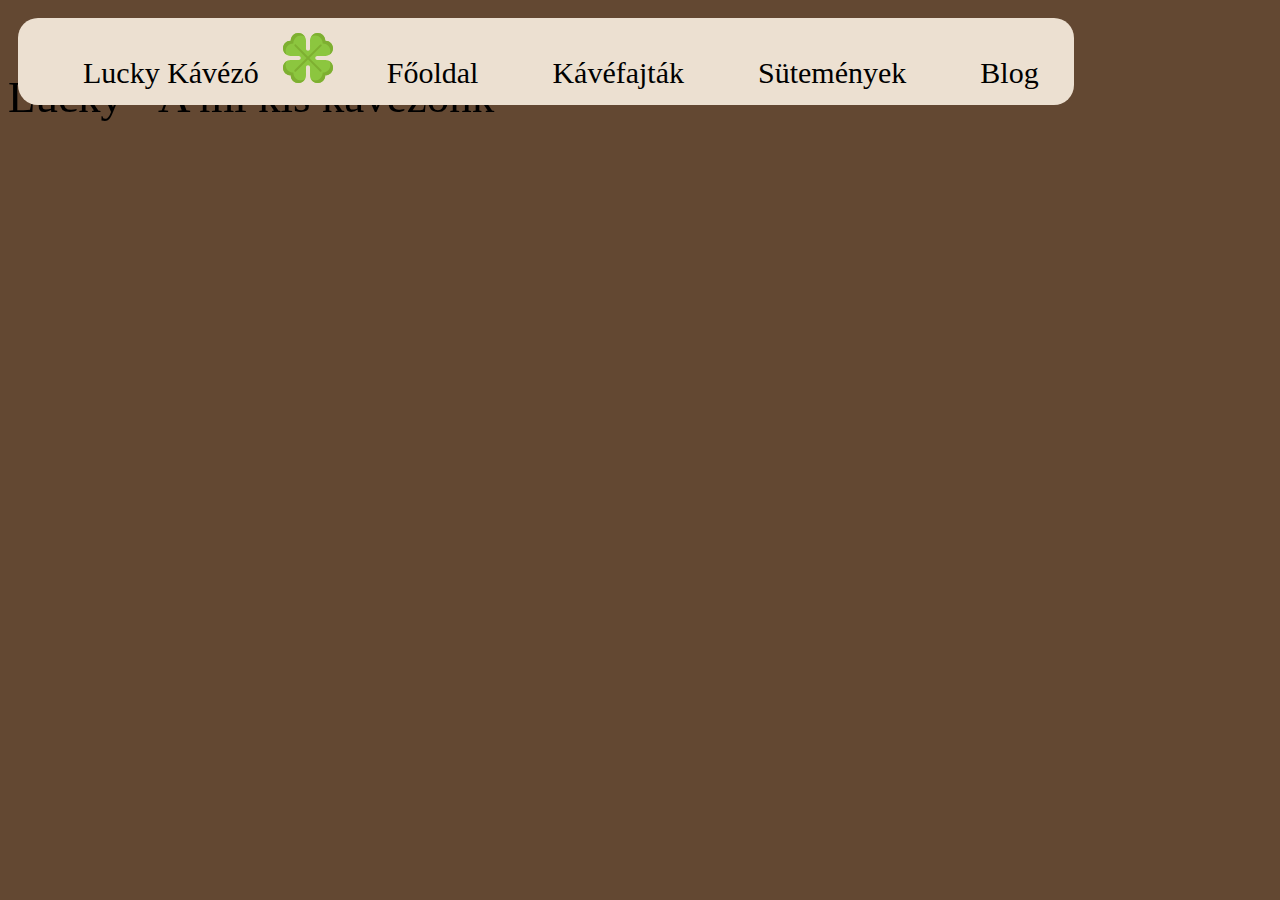
==== html/index.html @ a7bd3fa5 "Merge branch 'main' of https://github.com/BallaMate16/Lucky-K-v-z-" ====
<!doctype html>
<html lang="hu">
  <head>
    <meta charset="utf-8">
    <title>Lucky Kávézó</title>
    <link href="https://cdn.jsdelivr.net/npm/bootstrap@5.3.2/dist/css/bootstrap.min.css" rel="stylesheet" integrity="sha384-T3c6CoIi6uLrA9TneNEoa7RxnatzjcDSCmG1MXxSR1GAsXEV/Dwwykc2MPK8M2HN" crossorigin="anonymous">
    <link rel="stylesheet" href="../css/css.css">
  </head>
  <body class="fooldal">
    <nav class="container-fluid">
      <div class="row"></div>
      <div class="col-12"></div>
      <a href="index.html">Lucky Kávézó</a>
      <img src="../img/clover_svg.svg" alt="Lucky Kávézó" class="logo">
      <a href="index.html">Főoldal</a>
      <a href="kavefajtak.html">Kávéfajták</a>
      <a href="sutik.html">Sütemények</a>
      <a href="Blog.html">Blog</a>
    </nav>
  <br>
    <p class="szoveg">Lucky - A mi kis kávézónk</p>
    <p céass="szovegkis"></p>
   
  </body>
</html>
---- css/css.css ----
@import url('https://fonts.googleapis.com/css2?family=Ingrid+Darling&display=swap');

body{
    background-color: #634832;
}
.logo{
    width: 50px;
    height: 50px;
    align-items: center;
    text-align: center;
}

nav{
    background-color: #ece0d1;
    padding: 15px;
    position: fixed;
    border-radius: 20px;
    margin:10px;
   
}
nav a{
    color: black;
    font-size: 30px;
    text-decoration: none       ;
    padding-right: 20px;
    padding-left: 50px;
}
.banner{
    background-image: url(../img/kávézó/index.jpg);
    background-position: center center;
    background-size: cover;
    height: 400px;
}   

.fooldal{
        background-image:url(../img/kávézó/index.jpg);
        background-size:2000px;
        background-repeat: no-repeat;
        position: fixed;}
      
h1{
    color: #433224;
    text-align: center;
}
.kave{
    color: #433224;
    background-color: #e0c5af;
    border-radius: 4px;
    margin-bottom: 1rem;
    border:1px solid;
}
.kave:hover{
    box-shadow: 0px 0px 5px #d2b59e;
}
.kave h2{
   font-size: 1rem;
    text-align: center;
    margin-top: 1rem;
    margin-bottom: 1rem;
    font-variant: small-caps;
}

.kep1{
    background-color: #d2b59e;
    margin-left: 50px;
    margin-right: 50px;
    border-radius: 20px;
}
.kep2{
    background-color: #d2b59e;
    margin-left: 50px;
    margin-right: 50px;
    border-radius: 20px;
}
.kep3{
    background-color: #d2b59e;
    margin-left: 50px;
    margin-right: 50px;
    border-radius: 20px;
}

p{
    font-size: 45px;
    text-align: left;
}
.blogkep1{
    float: left;

}



.blogkep2{
    float: left;
    width:560px;
    height: 473px;
   
}
.blogkep3{
    float: left;
    width:560px;
    height: 473px;
   
}

.suti{
    color: #433224;
    background-color: #e0c5af;
    border-radius: 4px;
    margin-bottom: 1rem;
    border:1px solid;
}
.suti:hover{
    box-shadow: 0px 0px 5px #d2b59e;
}
.suti h2{
   font-size: 1rem;
    text-align: center;
    margin-top: 1rem;
    margin-bottom: 1rem;
    font-variant: small-caps;
}
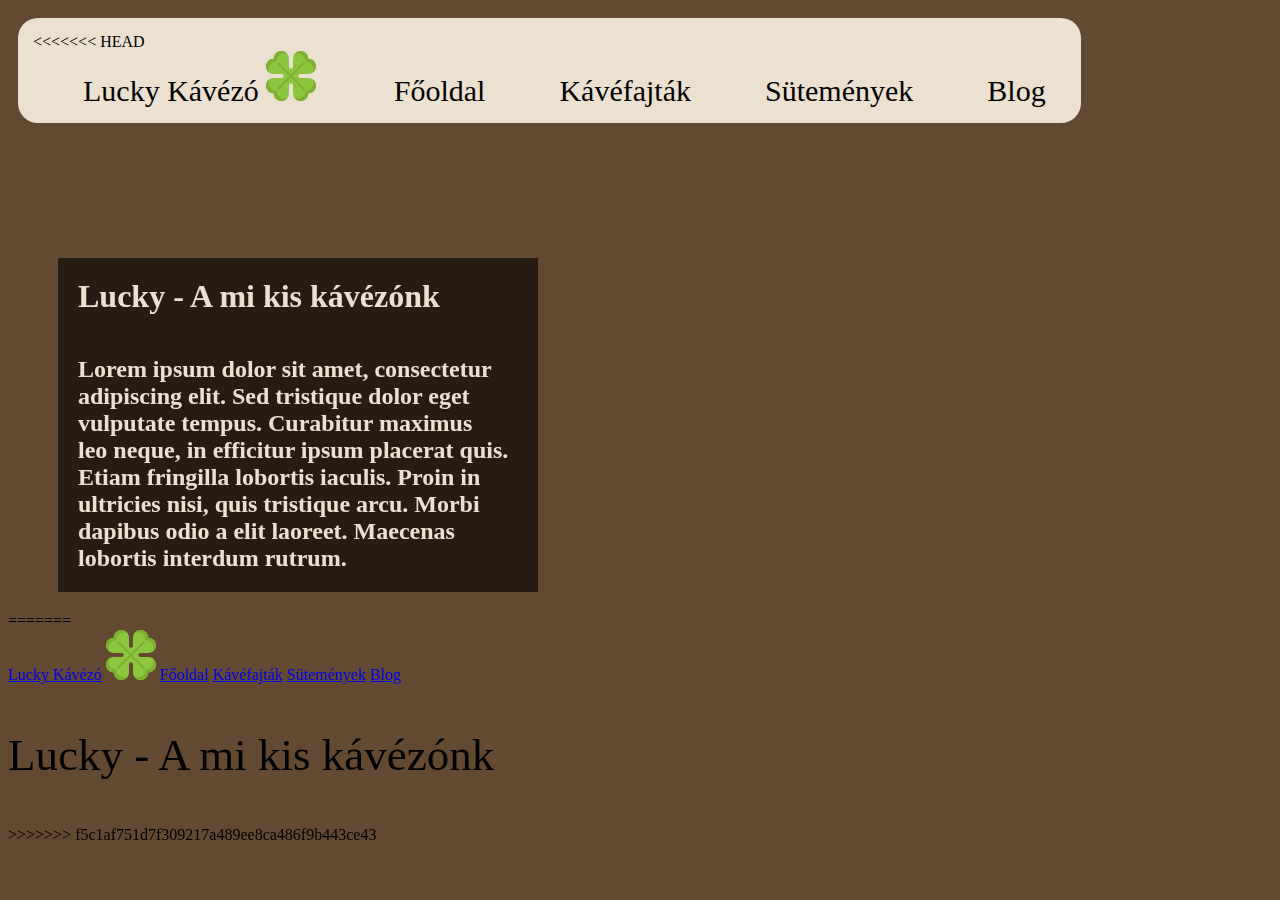
==== commit 90697e87: "vamos4" ====
--- a/html/index.html
+++ b/html/index.html
@@ -8,6 +8,24 @@
   </head>
   <body class="fooldal">
     <nav class="container-fluid">
+<<<<<<< HEAD
+      <div class="row">
+          <div class="col-12">
+              <a href="index.html">Lucky Kávézó
+                  <img src="../img/clover_svg.svg" alt="Lucky Kávézó" class="logo">
+                  <a href="index.html">Főoldal</a>
+                  <a href="kavefajtak.html">Kávéfajták</a>
+                  <a href="sutik.html">Sütemények</a>
+                  <a href="Blog.html">Blog</a>
+              </a>
+          </div>
+      </div>
+  </nav>
+   <div class="szoveghatter">
+    <h1 class="szoveg1">Lucky - A mi kis kávézónk</h1>
+    <h2 class="szoveg2">Lorem ipsum dolor sit amet, consectetur<br> adipiscing elit. Sed tristique dolor eget<br> vulputate tempus. Curabitur maximus <br>leo neque, in efficitur ipsum placerat quis.<br> Etiam fringilla lobortis iaculis. Proin in<br> ultricies nisi, quis tristique arcu. Morbi<br> dapibus odio a elit laoreet. Maecenas<br> lobortis interdum rutrum.</h2>
+    </div>
+=======
       <div class="row"></div>
       <div class="col-12"></div>
       <a href="index.html">Lucky Kávézó</a>
@@ -21,5 +39,6 @@
     <p class="szoveg">Lucky - A mi kis kávézónk</p>
     <p céass="szovegkis"></p>
    
+>>>>>>> f5c1af751d7f309217a489ee8ca486f9b443ce43
   </body>
 </html>--- a/css/css.css
+++ b/css/css.css
@@ -62,20 +62,20 @@
 
 .kep1{
     background-color: #d2b59e;
-    margin-left: 50px;
-    margin-right: 50px;
+    margin-left: 100px;
+    margin-right: 100px;
     border-radius: 20px;
 }
 .kep2{
     background-color: #d2b59e;
-    margin-left: 50px;
-    margin-right: 50px;
+    margin-left: 100px;
+    margin-right: 100px;
     border-radius: 20px;
 }
 .kep3{
     background-color: #d2b59e;
-    margin-left: 50px;
-    margin-right: 50px;
+    margin-left: 100px;
+    margin-right: 100px;
     border-radius: 20px;
 }
 
@@ -85,7 +85,39 @@
 }
 .blogkep1{
     float: left;
+<<<<<<< HEAD
+}
 
+.szoveg1{
+    text-align: left;
+    padding-left: 20px;
+    padding-top: 20px;
+    padding-right: 30px;
+    padding-bottom: 20px;
+    color: #ece0d1;
+    font-weight: 1px;
+}
+
+.szoveg2{
+    text-align: left;
+    padding-left: 20px;
+    padding-top: 0px;
+    padding-right: 30px;
+    padding-bottom: 20px;
+    color: #ece0d1;
+    font-weight: 1px;
+}
+
+.szoveghatter{
+    background-color: rgba(0, 0, 0, 0.6);
+    margin-top: 250px;
+    margin-left: 50px;
+}
+
+
+=======
+    width:560px;
+    height: 473px;
 }
 
 
@@ -103,6 +135,9 @@
    
 }
 
+<<<<<<< HEAD
+>>>>>>> 5bb39420a8ba0878396c6fb85703d61f631c7325
+=======
 .suti{
     color: #433224;
     background-color: #e0c5af;
@@ -120,3 +155,4 @@
     margin-bottom: 1rem;
     font-variant: small-caps;
 }
+>>>>>>> f5c1af751d7f309217a489ee8ca486f9b443ce43
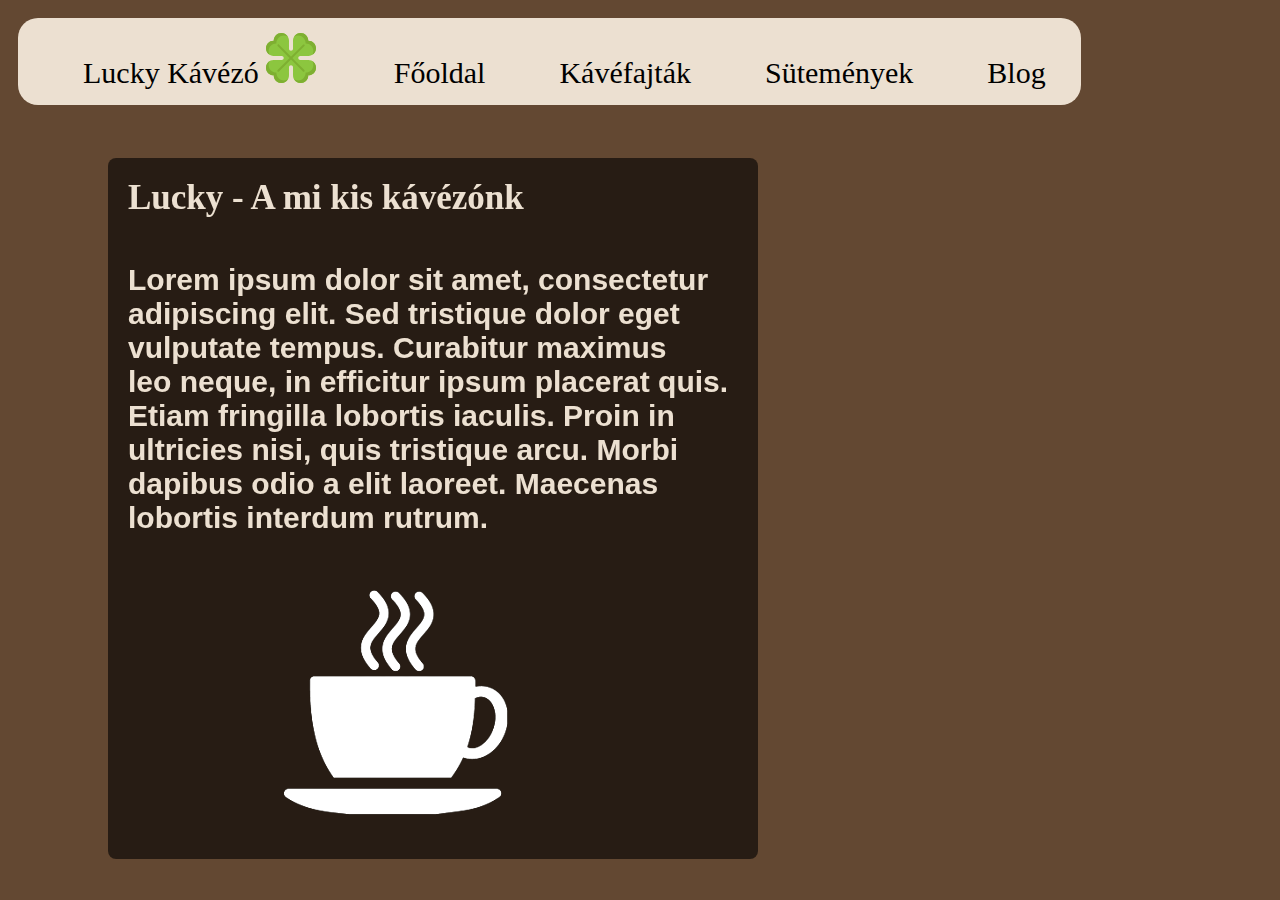
==== commit 74a49c7d: "vamosalaplaya" ====
--- a/html/index.html
+++ b/html/index.html
@@ -8,7 +8,7 @@
   </head>
   <body class="fooldal">
     <nav class="container-fluid">
-<<<<<<< HEAD
+
       <div class="row">
           <div class="col-12">
               <a href="index.html">Lucky Kávézó
@@ -24,21 +24,9 @@
    <div class="szoveghatter">
     <h1 class="szoveg1">Lucky - A mi kis kávézónk</h1>
     <h2 class="szoveg2">Lorem ipsum dolor sit amet, consectetur<br> adipiscing elit. Sed tristique dolor eget<br> vulputate tempus. Curabitur maximus <br>leo neque, in efficitur ipsum placerat quis.<br> Etiam fringilla lobortis iaculis. Proin in<br> ultricies nisi, quis tristique arcu. Morbi<br> dapibus odio a elit laoreet. Maecenas<br> lobortis interdum rutrum.</h2>
-    </div>
-=======
-      <div class="row"></div>
-      <div class="col-12"></div>
-      <a href="index.html">Lucky Kávézó</a>
-      <img src="../img/clover_svg.svg" alt="Lucky Kávézó" class="logo">
-      <a href="index.html">Főoldal</a>
-      <a href="kavefajtak.html">Kávéfajták</a>
-      <a href="sutik.html">Sütemények</a>
-      <a href="Blog.html">Blog</a>
-    </nav>
-  <br>
-    <p class="szoveg">Lucky - A mi kis kávézónk</p>
-    <p céass="szovegkis"></p>
-   
->>>>>>> f5c1af751d7f309217a489ee8ca486f9b443ce43
+    <img src="../img/indexcoffee.png" class="kepeskep">
+  </div>
+
+
   </body>
 </html>--- a/css/css.css
+++ b/css/css.css
@@ -30,6 +30,7 @@
     background-position: center center;
     background-size: cover;
     height: 400px;
+    background-repeat: repeat;
 }   
 
 .fooldal{
@@ -62,20 +63,20 @@
 
 .kep1{
     background-color: #d2b59e;
-    margin-left: 100px;
-    margin-right: 100px;
+    margin-left: 50px;
+    margin-right: 50px;
     border-radius: 20px;
 }
 .kep2{
     background-color: #d2b59e;
-    margin-left: 100px;
-    margin-right: 100px;
+    margin-left: 50px;
+    margin-right: 50px;
     border-radius: 20px;
 }
 .kep3{
     background-color: #d2b59e;
-    margin-left: 100px;
-    margin-right: 100px;
+    margin-left: 50px;
+    margin-right: 50px;
     border-radius: 20px;
 }
 
@@ -85,11 +86,12 @@
 }
 .blogkep1{
     float: left;
-<<<<<<< HEAD
+
 }
 
 .szoveg1{
     text-align: left;
+    font-size: 35px;
     padding-left: 20px;
     padding-top: 20px;
     padding-right: 30px;
@@ -100,24 +102,29 @@
 
 .szoveg2{
     text-align: left;
+    font-size: 30px;
+    font-family: Arial, Helvetica, sans-serif;
     padding-left: 20px;
     padding-top: 0px;
     padding-right: 30px;
-    padding-bottom: 20px;
+    padding-bottom: 30px;
     color: #ece0d1;
     font-weight: 1px;
 }
 
 .szoveghatter{
     background-color: rgba(0, 0, 0, 0.6);
-    margin-top: 250px;
-    margin-left: 50px;
+    margin-top: 150px;
+    margin-left: 100px;
+    padding-bottom: 40px;
+    border-radius: 8px;
 }
 
-
-=======
-    width:560px;
-    height: 473px;
+.kepeskep{
+    padding-left: 175px;
+    max-width: 75%;
+    height: auto;
+    
 }
 
 
@@ -135,24 +142,4 @@
    
 }
 
-<<<<<<< HEAD
->>>>>>> 5bb39420a8ba0878396c6fb85703d61f631c7325
-=======
-.suti{
-    color: #433224;
-    background-color: #e0c5af;
-    border-radius: 4px;
-    margin-bottom: 1rem;
-    border:1px solid;
-}
-.suti:hover{
-    box-shadow: 0px 0px 5px #d2b59e;
-}
-.suti h2{
-   font-size: 1rem;
-    text-align: center;
-    margin-top: 1rem;
-    margin-bottom: 1rem;
-    font-variant: small-caps;
-}
->>>>>>> f5c1af751d7f309217a489ee8ca486f9b443ce43
+
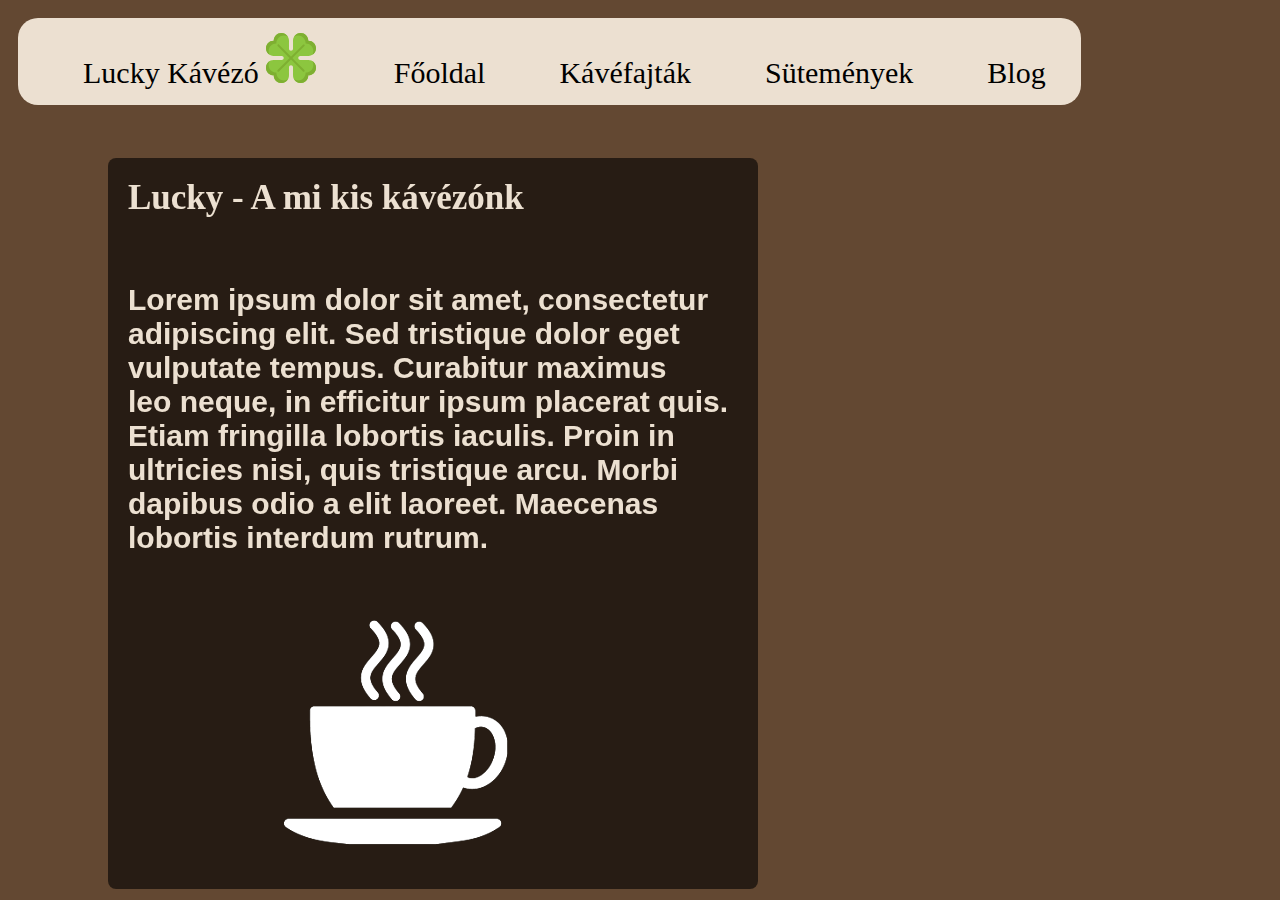
==== commit c167ed9d: "sada" ====
--- a/html/index.html
+++ b/html/index.html
@@ -5,6 +5,7 @@
     <title>Lucky Kávézó</title>
     <link href="https://cdn.jsdelivr.net/npm/bootstrap@5.3.2/dist/css/bootstrap.min.css" rel="stylesheet" integrity="sha384-T3c6CoIi6uLrA9TneNEoa7RxnatzjcDSCmG1MXxSR1GAsXEV/Dwwykc2MPK8M2HN" crossorigin="anonymous">
     <link rel="stylesheet" href="../css/css.css">
+    
   </head>
   <body class="fooldal">
     <nav class="container-fluid">
--- a/css/css.css
+++ b/css/css.css
@@ -2,6 +2,7 @@
 
 body{
     background-color: #634832;
+   
 }
 .logo{
     width: 50px;
@@ -31,12 +32,17 @@
     background-size: cover;
     height: 400px;
     background-repeat: repeat;
+   
 }   
 
 .fooldal{
         background-image:url(../img/kávézó/index.jpg);
+
+        background-size:cover;
+
         background-size:2000px;
         background-repeat: no-repeat;
+
         position: fixed;}
       
 h1{
@@ -66,6 +72,7 @@
     margin-left: 50px;
     margin-right: 50px;
     border-radius: 20px;
+    
 }
 .kep2{
     background-color: #d2b59e;
@@ -84,10 +91,36 @@
     font-size: 45px;
     text-align: left;
 }
-.blogkep1{
-    float: left;
-
-}
+
+.sz1{
+    font-size: 40px;
+    text-align: right;
+   padding-left: 50px;
+   
+}
+.sz{
+    font-size: 40px;
+    text-align: left;
+   padding-left: 50px;
+   padding-bottom: 40px;
+}
+.sz2{
+    font-size: 40px;
+    text-align: left;
+   padding-left: 50px;
+   
+}
+.bcim{
+    color:  #433224;
+    text-align: left;
+    
+}
+.bcim1{
+    color: #433224;
+    text-align: right;
+    
+}
+
 
 .szoveg1{
     text-align: left;
@@ -95,7 +128,7 @@
     padding-left: 20px;
     padding-top: 20px;
     padding-right: 30px;
-    padding-bottom: 20px;
+    padding-bottom: 40px;
     color: #ece0d1;
     font-weight: 1px;
 }
@@ -107,7 +140,7 @@
     padding-left: 20px;
     padding-top: 0px;
     padding-right: 30px;
-    padding-bottom: 30px;
+    padding-bottom: 40px;
     color: #ece0d1;
     font-weight: 1px;
 }
@@ -120,6 +153,8 @@
     border-radius: 8px;
 }
 
+
+
 .kepeskep{
     padding-left: 175px;
     max-width: 75%;
@@ -130,16 +165,139 @@
 
 
 .blogkep2{
+    float: right;
+    width: 500px;
+    height: 417px;
+    
+   
+}
+.blogkep1{
     float: left;
-    width:560px;
-    height: 473px;
-   
+    width: 500px;
+    height: 396px;
 }
 .blogkep3{
     float: left;
-    width:560px;
-    height: 473px;
-   
-}
-
-
+    width: 500px;
+    height: 416px;
+}
+
+
+
+.suti{
+    color: #433224;
+    background-color: #e0c5af;
+    border-radius: 4px;
+    margin-bottom: 1rem;
+    border:1px solid;
+    position: relative;
+    
+}
+.suti:hover{
+    box-shadow: 0px 0px 5px #d2b59e;
+}
+.suti h2{
+   font-size: 1rem;
+    text-align: center;
+    margin-top: 1rem;
+    margin-bottom: 1rem;
+    font-variant: small-caps;
+}
+
+
+.rolunk h1{
+    text-align: left;
+    font-size: 400%;
+    margin-bottom: 2%;
+}
+.rolunk ul{
+    list-style-type: none;
+    font-size: 200%;
+}
+.rolunk h1 {
+    display: inline-block;
+}
+.footer{
+    background-color: #d2b59e;
+    color: black;
+    
+}
+.footer li{
+    list-style-type: none;
+    
+}
+.footer li>img{
+    width: 15px;
+    margin-right: 10px;
+}
+#napiajánlat{
+    width: 12%;
+    height: 8%;
+    top:10px;
+    right: 20px;
+    position: absolute;
+    
+
+}
+.button{
+<<<<<<< HEAD
+    border-radius: 18%;
+<<<<<<< HEAD
+
+=======
+=======
+    border-radius: 10%;
+    font-size: 25px;
+    padding-top: 2px;
+    background-color: rgb(162, 160, 160);
+    
+>>>>>>> ac3c877ca5be739a6d02c3abbf5b22c609c349ff
+}
+#muffin{
+    height: 380px;
+}
+#choux{
+    height: 380px;
+}
+#tiramisu{
+    height: 363px;
+<<<<<<< HEAD
+>>>>>>> 57aa5d0ee8b9a08db15bb91d0cf3787ce05878c1
+=======
+}
+#kapcs{
+    margin-left: -80%;
+    font-size: 50px;
+    padding-bottom: 20px;
+
+}
+#ikon{
+    margin-left: -80%;
+    font-size: 30px;
+}
+#ikep{
+    width: 60px;
+    height: 40px;
+}
+#km{
+    font-size: 50px;
+    padding-bottom: 20px;
+    padding-top: 16px;
+}
+#irat{
+    font-size: 30px;
+}
+.place{
+    font-size: 25px;
+    height:45px;
+}
+#ar{
+    font-family: 'Lucida Sans', 'Lucida Sans Regular', 'Lucida Grande', 'Lucida Sans Unicode', Geneva, Verdana, sans-serif;
+    text-align: center;
+    font-weight: bold;
+    font-size: 35px;
+}
+#hhh{
+    font-size: 25px;
+>>>>>>> ac3c877ca5be739a6d02c3abbf5b22c609c349ff
+}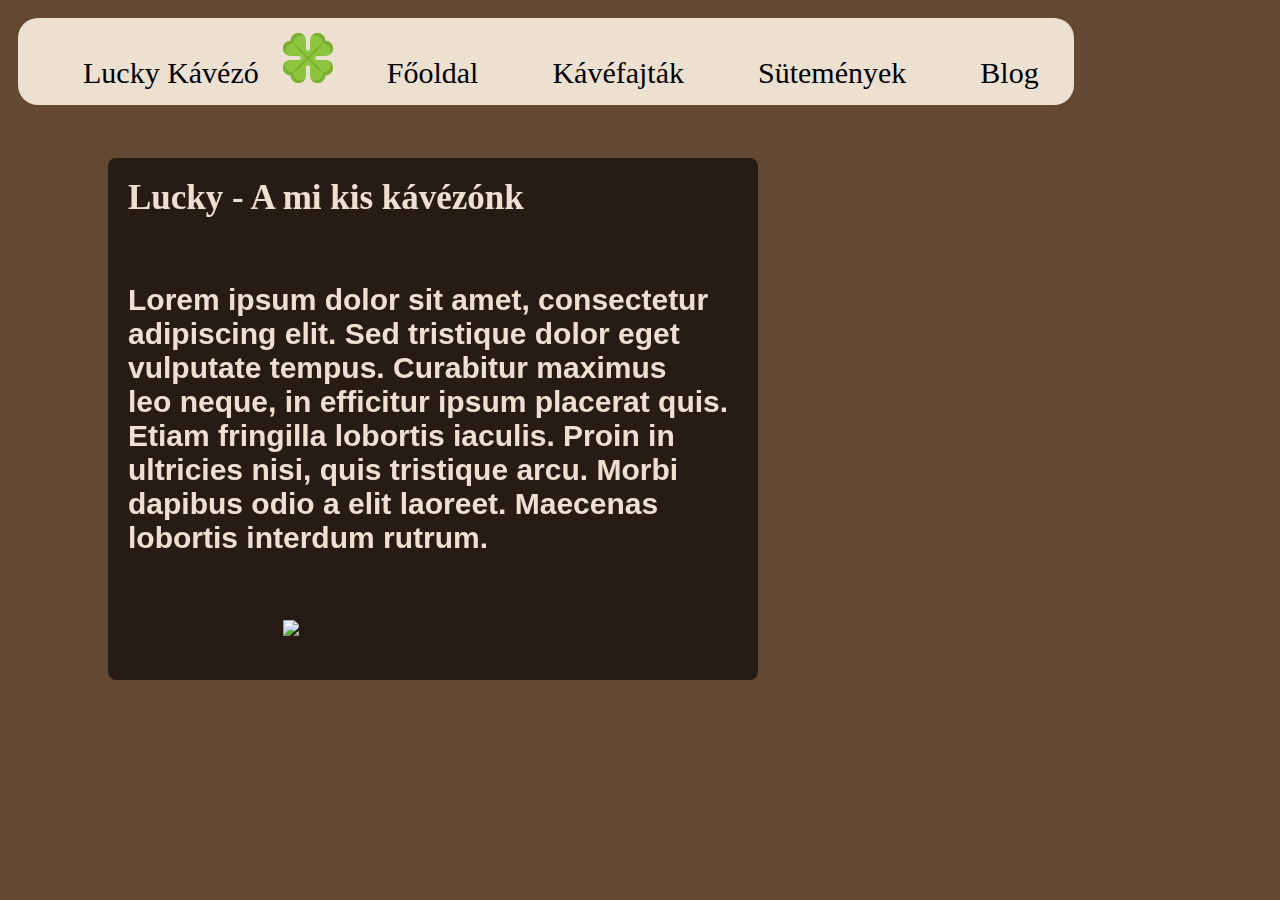
==== commit af1afce2: "vasdsa" ====
--- a/html/index.html
+++ b/html/index.html
@@ -5,19 +5,19 @@
     <title>Lucky Kávézó</title>
     <link href="https://cdn.jsdelivr.net/npm/bootstrap@5.3.2/dist/css/bootstrap.min.css" rel="stylesheet" integrity="sha384-T3c6CoIi6uLrA9TneNEoa7RxnatzjcDSCmG1MXxSR1GAsXEV/Dwwykc2MPK8M2HN" crossorigin="anonymous">
     <link rel="stylesheet" href="../css/css.css">
-    
+
   </head>
   <body class="fooldal">
     <nav class="container-fluid">
 
       <div class="row">
           <div class="col-12">
-              <a href="index.html">Lucky Kávézó
-                  <img src="../img/clover_svg.svg" alt="Lucky Kávézó" class="logo">
-                  <a href="index.html">Főoldal</a>
-                  <a href="kavefajtak.html">Kávéfajták</a>
-                  <a href="sutik.html">Sütemények</a>
-                  <a href="Blog.html">Blog</a>
+              <a href="../html/index.html">Lucky Kávézó</a>
+                <img src="../img/clover_svg.svg" alt="Lucky Kávézó" class="logo">
+                  <a href="../html/index.html">Főoldal</a>
+                  <a href="../html/kavefajtak.html">Kávéfajták</a>
+                  <a href="../html/sutik.html">Sütemények</a>
+                  <a href="../html/Blog.html">Blog</a>
               </a>
           </div>
       </div>
@@ -25,7 +25,7 @@
    <div class="szoveghatter">
     <h1 class="szoveg1">Lucky - A mi kis kávézónk</h1>
     <h2 class="szoveg2">Lorem ipsum dolor sit amet, consectetur<br> adipiscing elit. Sed tristique dolor eget<br> vulputate tempus. Curabitur maximus <br>leo neque, in efficitur ipsum placerat quis.<br> Etiam fringilla lobortis iaculis. Proin in<br> ultricies nisi, quis tristique arcu. Morbi<br> dapibus odio a elit laoreet. Maecenas<br> lobortis interdum rutrum.</h2>
-    <img src="../img/indexcoffee.png" class="kepeskep">
+    <img src="img/indexcoffee.png" class="kepeskep">
   </div>
 
 
--- a/css/css.css
+++ b/css/css.css
@@ -232,7 +232,7 @@
 }
 #napiajánlat{
     width: 12%;
-    height: 8%;
+    height: 10%;
     top:10px;
     right: 20px;
     position: absolute;
@@ -240,18 +240,11 @@
 
 }
 .button{
-<<<<<<< HEAD
     border-radius: 18%;
-<<<<<<< HEAD
-
-=======
-=======
     border-radius: 10%;
     font-size: 25px;
     padding-top: 2px;
     background-color: rgb(162, 160, 160);
-    
->>>>>>> ac3c877ca5be739a6d02c3abbf5b22c609c349ff
 }
 #muffin{
     height: 380px;
@@ -260,10 +253,8 @@
     height: 380px;
 }
 #tiramisu{
-    height: 363px;
-<<<<<<< HEAD
->>>>>>> 57aa5d0ee8b9a08db15bb91d0cf3787ce05878c1
-=======
+    height: 380px;
+
 }
 #kapcs{
     margin-left: -80%;
@@ -296,8 +287,18 @@
     text-align: center;
     font-weight: bold;
     font-size: 35px;
+    
 }
 #hhh{
     font-size: 25px;
->>>>>>> ac3c877ca5be739a6d02c3abbf5b22c609c349ff
+   
+
+}
+#capp{
+    width: 415px;
+    height: 415px;
+}
+#ice{
+    width:410px ;
+    height:381px ;
 }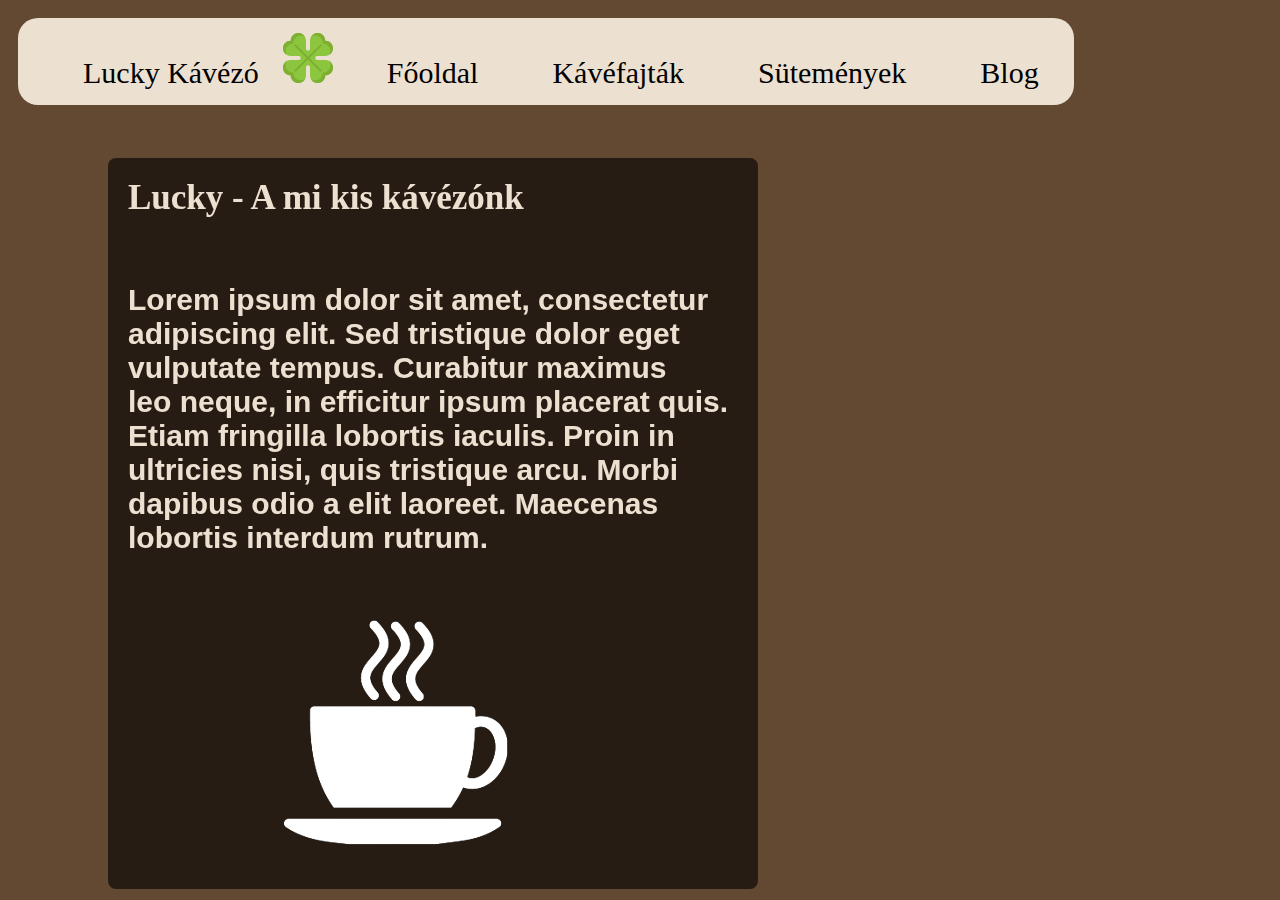
==== commit dec0c8ac: "vsads" ====
--- a/html/index.html
+++ b/html/index.html
@@ -25,7 +25,7 @@
    <div class="szoveghatter">
     <h1 class="szoveg1">Lucky - A mi kis kávézónk</h1>
     <h2 class="szoveg2">Lorem ipsum dolor sit amet, consectetur<br> adipiscing elit. Sed tristique dolor eget<br> vulputate tempus. Curabitur maximus <br>leo neque, in efficitur ipsum placerat quis.<br> Etiam fringilla lobortis iaculis. Proin in<br> ultricies nisi, quis tristique arcu. Morbi<br> dapibus odio a elit laoreet. Maecenas<br> lobortis interdum rutrum.</h2>
-    <img src="img/indexcoffee.png" class="kepeskep">
+    <img src="../img/indexcoffee.png" class="kepeskep">
   </div>
 
 
